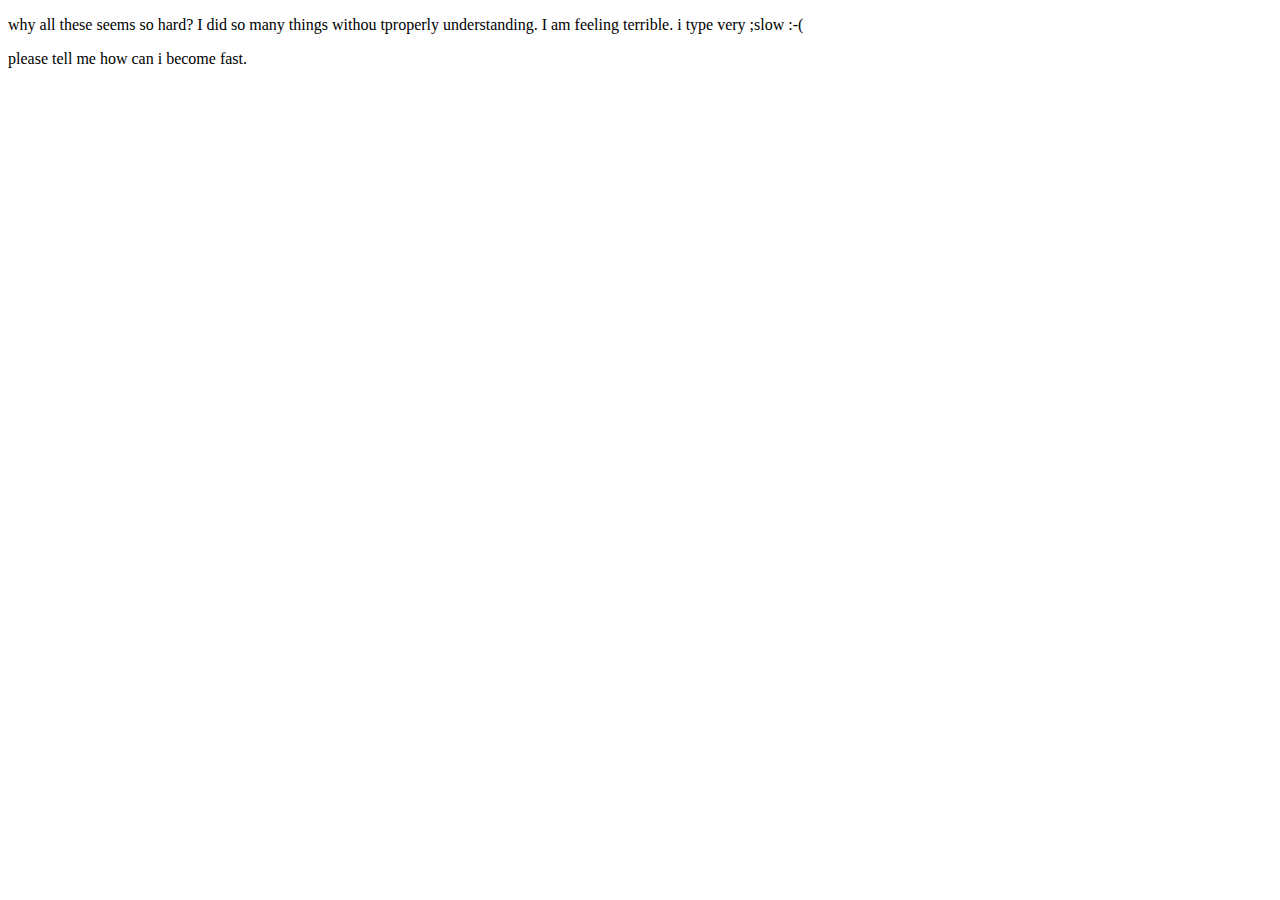
==== probs.html @ b6f98aec "done-somehow-not-so-good:-(" ====
<!DOCTYPE html>
<html lang="en">
<head>
    <meta charset="UTF-8">
    <meta name="viewport" content="width=device-width, initial-scale=1.0">
    <title>I'm very slow</title>
</head>
<body>
    <p>why all these seems so hard? I did so many things withou tproperly understanding. I am feeling terrible. i type very ;slow :-( </p>
    <p>please tell me how can i become fast.</p>
</body>
</html>
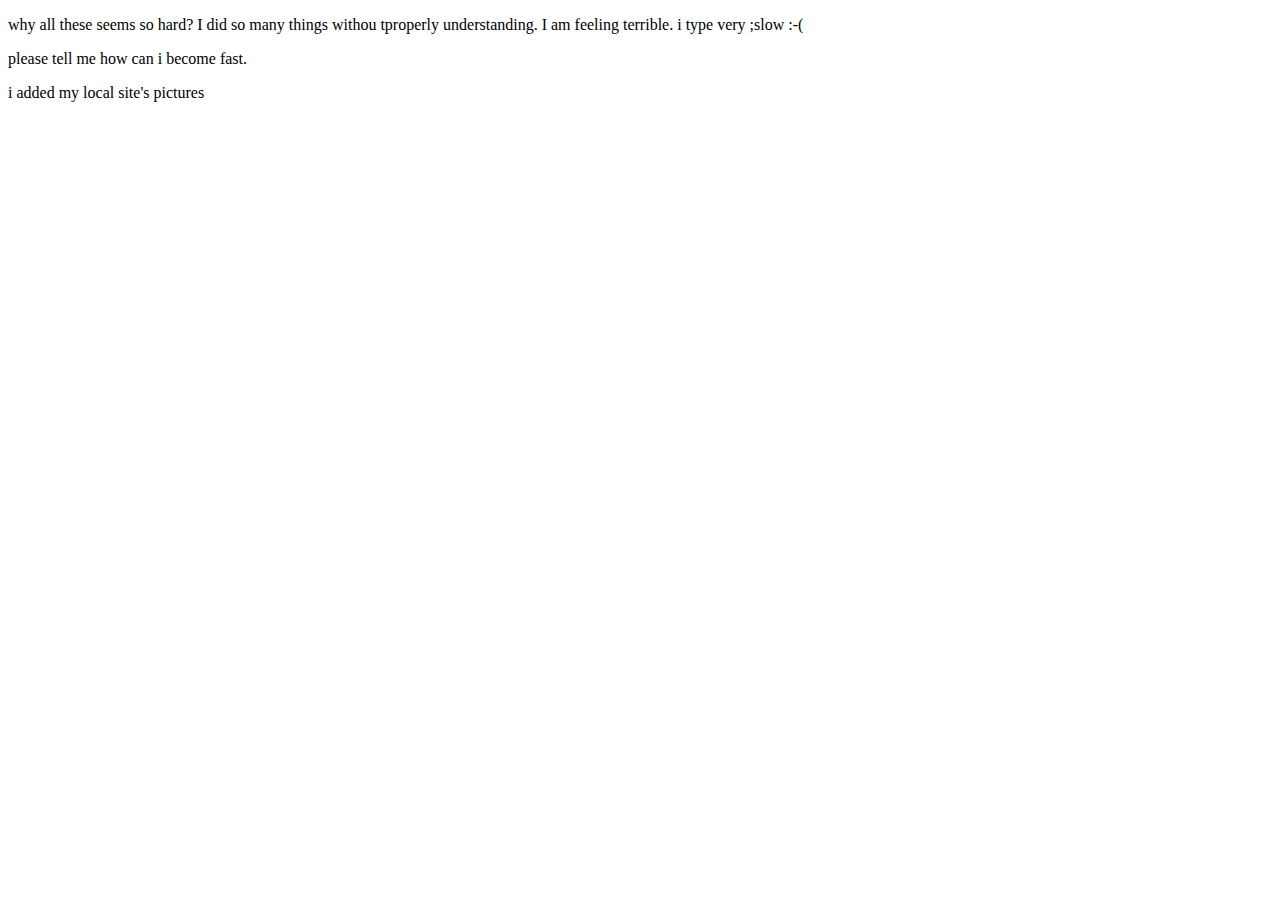
==== commit 2db5a4de: "local sit" ====
--- a/probs.html
+++ b/probs.html
@@ -8,5 +8,6 @@
 <body>
     <p>why all these seems so hard? I did so many things withou tproperly understanding. I am feeling terrible. i type very ;slow :-( </p>
     <p>please tell me how can i become fast.</p>
+    i added my local site's pictures
 </body>
 </html>